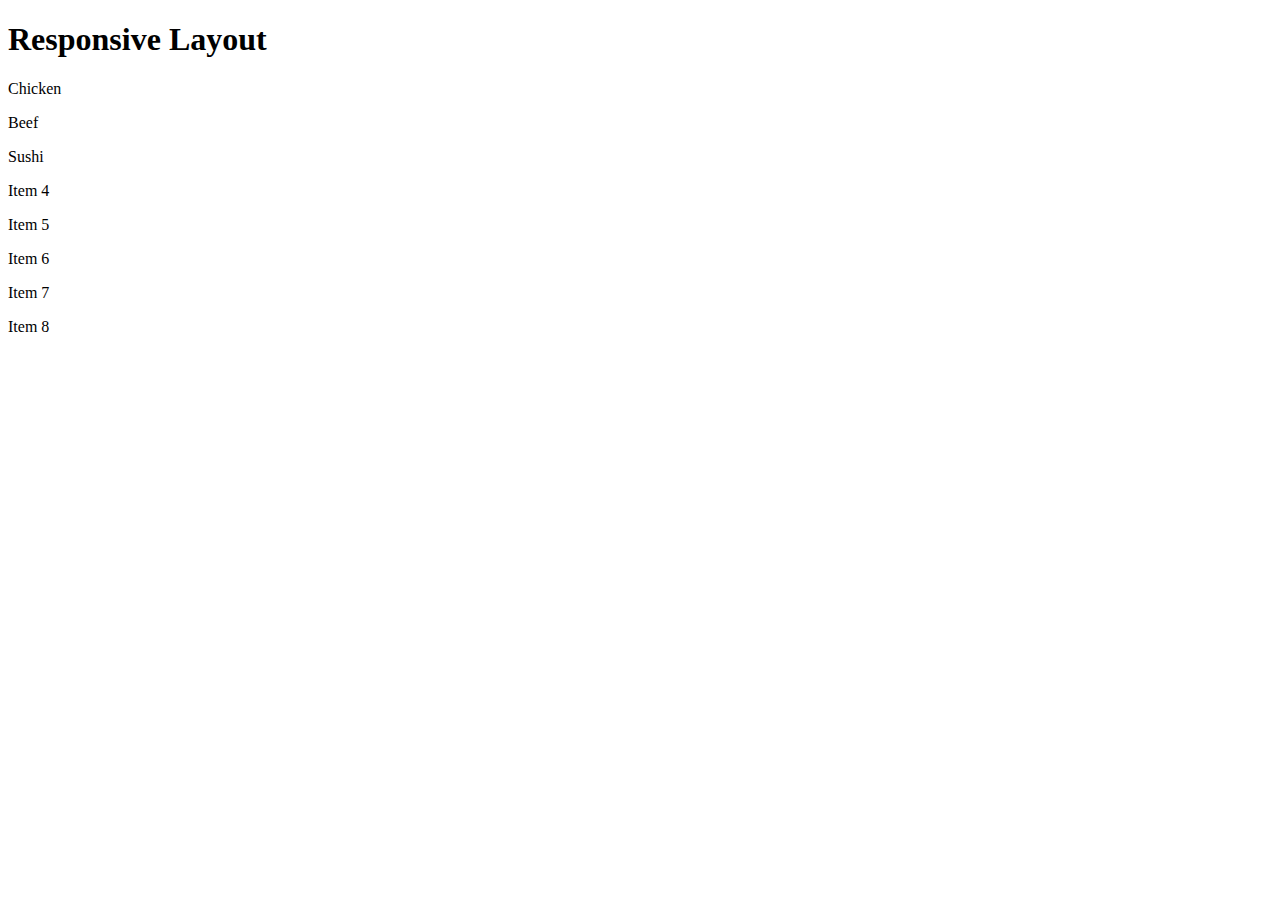
==== module2/index.html @ c3c454b9 "module2 solution" ====
<!DOCTYPE html>
<html>
<head>
<meta charset="utf-8">
<meta name="viewport" content="width=device-width, initial-scale=1">
<link rel="stylesheet" type="text/css" href="style.css">
<title>Our Menu</title>

</head>
<body>
<h1>Responsive Layout</h1>

<div class="row">
  <div class="col-lg-3 col-md-6"><p>Chicken</p></div>
  <div class="col-lg-3 col-md-6"><p>Beef</p></div>
  <div class="col-lg-3 col-md-6"><p>Sushi</p></div>
  <div class="col-lg-3 col-md-6"><p>Item 4</p></div>
  <div class="col-lg-3 col-md-6"><p>Item 5</p></div>
  <div class="col-lg-3 col-md-6"><p>Item 6</p></div>
  <div class="col-lg-3 col-md-6"><p>Item 7</p></div>
  <div class="col-lg-3 col-md-6"><p>Item 8</p></div>
</div>

</body>
</html>
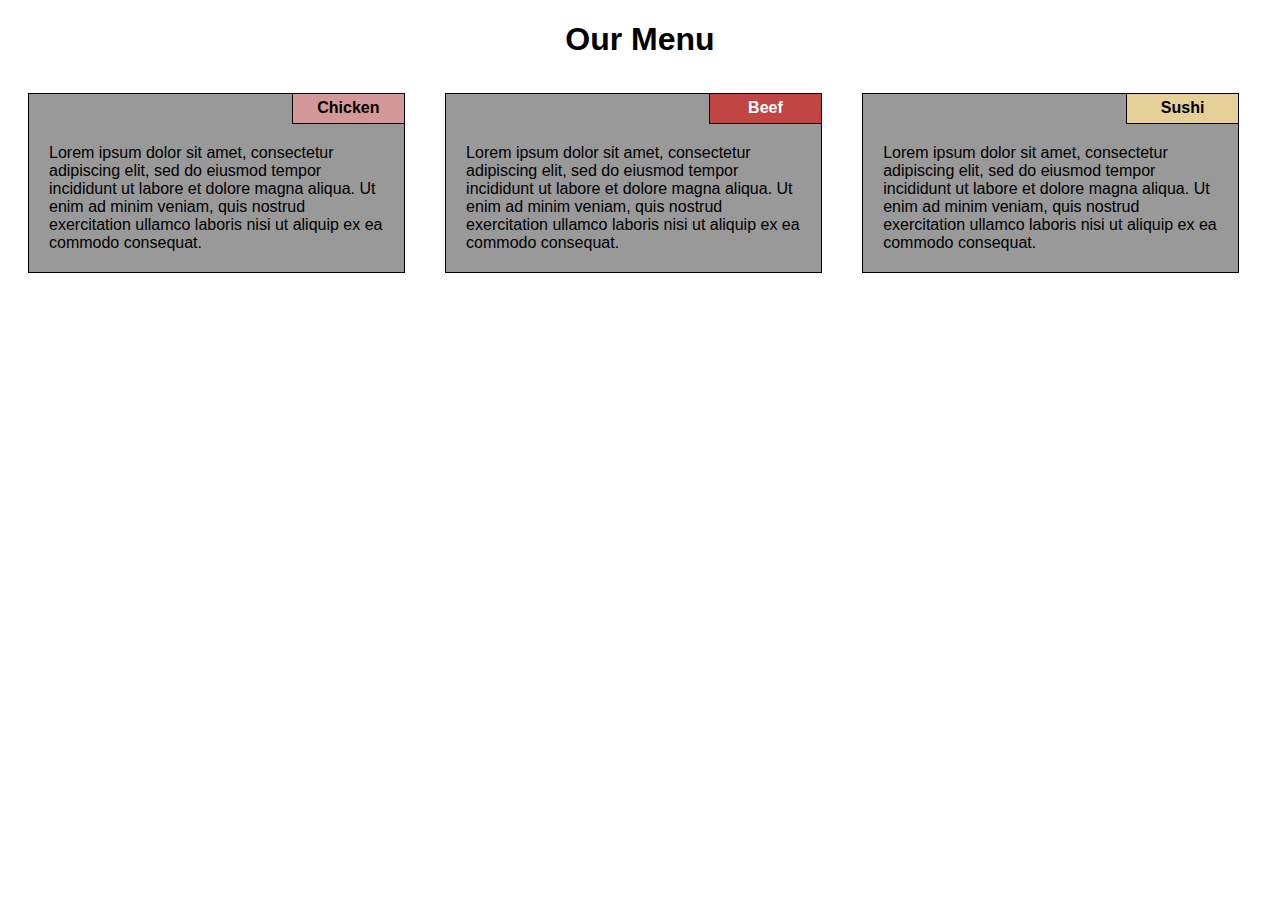
==== commit bd8a0dc3: "My Module2 Assignment" ====
--- a/module2/index.html
+++ b/module2/index.html
@@ -3,23 +3,31 @@
 <head>
 <meta charset="utf-8">
 <meta name="viewport" content="width=device-width, initial-scale=1">
-<link rel="stylesheet" type="text/css" href="style.css">
+<link rel="stylesheet" href="css/style.css">
 <title>Our Menu</title>
 
 </head>
 <body>
-<h1>Responsive Layout</h1>
+<h1>Our Menu</h1>
 
 <div class="row">
-  <div class="col-lg-3 col-md-6"><p>Chicken</p></div>
-  <div class="col-lg-3 col-md-6"><p>Beef</p></div>
-  <div class="col-lg-3 col-md-6"><p>Sushi</p></div>
-  <div class="col-lg-3 col-md-6"><p>Item 4</p></div>
-  <div class="col-lg-3 col-md-6"><p>Item 5</p></div>
-  <div class="col-lg-3 col-md-6"><p>Item 6</p></div>
-  <div class="col-lg-3 col-md-6"><p>Item 7</p></div>
-  <div class="col-lg-3 col-md-6"><p>Item 8</p></div>
+	<div class="col-lg-3 col-md-6 col-sm-12">
+  	<div class="box">
+  		<div id="chicken">Chicken</div>
+  		<div class="description">Lorem ipsum dolor sit amet, consectetur adipiscing elit, sed do eiusmod tempor incididunt ut labore et dolore magna aliqua. Ut enim ad minim veniam, quis nostrud exercitation ullamco laboris nisi ut aliquip ex ea commodo consequat.</div>
+	</div>
+	</div>
+<div class="col-lg-3 col-md-6 col-sm-12">
+	<div class="box">
+	<div id="beef">Beef</div>
+		<div class="description">Lorem ipsum dolor sit amet, consectetur adipiscing elit, sed do eiusmod tempor incididunt ut labore et dolore magna aliqua. Ut enim ad minim veniam, quis nostrud exercitation ullamco laboris nisi ut aliquip ex ea commodo consequat.</div>
+	</div>
 </div>
-
+<div class="col-lg-3 col-md-12 col-sm-12">
+	<div class="box">
+	<div id="sushi">Sushi</div>
+	  <div class="description">Lorem ipsum dolor sit amet, consectetur adipiscing elit, sed do eiusmod tempor incididunt ut labore et dolore magna aliqua. Ut enim ad minim veniam, quis nostrud exercitation ullamco laboris nisi ut aliquip ex ea commodo consequat.</div>
+	</div>
+</div>
 </body>
 </html>--- a/module2/css/style.css
+++ b/module2/css/style.css
@@ -0,0 +1,192 @@
+/********** Base styles **********/
+* {
+  box-sizing: border-box;
+  font-family: Helvetica;
+}
+h1 {
+  margin-bottom: 15px;
+  text-align:center;
+}
+
+.box{
+    border: 1px solid #000000;
+    background-color: #999999
+}
+.description {
+  clear:both;
+  padding: 20px;
+}
+#chicken {
+  position: relative;
+  background-color: #D59898;
+  top:0px;
+  left:70%;
+  width:30%;
+  height:30px;
+  text-align:center;
+  border-bottom: 1px solid black;
+  border-left: 1px solid black;
+  padding:5px;
+  font-weight: bold;
+}
+
+#beef{
+  border-bottom: 1px solid black;
+  border-left: 1px solid black;
+  background-color: #C14543;
+  color: #ffffff;
+  text-align: center;
+  float:right;
+  width: 30%;
+  height: 30px;
+  padding:5px;
+  font-weight: bold;
+}
+#sushi{  
+  border-bottom: 1px solid black;
+  border-left: 1px solid black;
+  background-color: #E5D198;
+  text-align: center;
+  float:right;
+  width: 30%;
+  height: 30px;
+  padding:5px;
+  font-weight: bold;
+}
+
+/* Simple Responsive Framework. */
+.row {
+  width: 100%;
+}
+
+/********** Desktop only **********/
+@media (min-width: 992px) {
+  .col-lg-1, .col-lg-2, .col-lg-3, .col-lg-4, .col-lg-5, .col-lg-6, .col-lg-7, .col-lg-8, .col-lg-9, .col-lg-10, .col-lg-11, .col-lg-12 {
+    float: left;
+    padding:20px;
+  }
+  .col-lg-1 {
+    width: 8.33%;
+  }
+  .col-lg-2 {
+    width: 16.66%;
+  }
+  .col-lg-3 {
+    width: 33%;
+  }
+  .col-lg-4 {
+    width: 33.33%;
+  }
+  .col-lg-5 {
+    width: 41.66%;
+  }
+  .col-lg-6 {
+    width: 50%;
+  }
+  .col-lg-7 {
+    width: 58.33%;
+  }
+  .col-lg-8 {
+    width: 66.66%;
+  }
+  .col-lg-9 {
+    width: 74.99%;
+  }
+  .col-lg-10 {
+    width: 83.33%;
+  }
+  .col-lg-11 {
+    width: 91.66%;
+  }
+  .col-lg-12 {
+    width: 100%;
+  }
+}
+
+/********** Tablet only**********/
+@media (min-width: 768px) and (max-width: 991px) {
+  .col-md-1, .col-md-2, .col-md-3, .col-md-4, .col-md-5, .col-md-6, .col-md-7, .col-md-8, .col-md-9, .col-md-10, .col-md-11, .col-md-12 {
+    float: left;
+    padding:20px;
+  }
+  .col-md-1 {
+    width: 8.33%;
+  }
+  .col-md-2 {
+    width: 16.66%;
+  }
+  .col-md-3 {
+    width: 25%;
+  }
+  .col-md-4 {
+    width: 33.33%;
+  }
+  .col-md-5 {
+    width: 41.66%;
+  }
+  .col-md-6 {
+    width: 50%;
+  }
+  .col-md-7 {
+    width: 58.33%;
+  }
+  .col-md-8 {
+    width: 66.66%;
+  }
+  .col-md-9 {
+    width: 74.99%;
+  }
+  .col-md-10 {
+    width: 83.33%;
+  }
+  .col-md-11 {
+    width: 91.66%;
+  }
+  .col-md-12 {
+    width: 100%;
+  }
+}
+
+/********** Mobile only**********/
+@media (max-width: 767px) {
+  .col-sm-1, .col-sm-2, .col-sm-3, .col-sm-4, .col-sm-5, .col-sm-6, .col-sm-7, .col-sm-8, .col-sm-9, .col-sm-10, .col-sm-11, .col-sm-12 {
+    float: left;
+    padding:20px;
+  }
+  .col-sm-1 {
+    width: 8.33%;
+  }
+  .col-sm-2 {
+    width: 16.66%;
+  }
+  .col-sm-3 {
+    width: 25%;
+  }
+  .col-sm-4 {
+    width: 33.33%;
+  }
+  .col-sm-5 {
+    width: 41.66%;
+  }
+  .col-sm-6 {
+    width: 50%;
+  }
+  .col-sm-7 {
+    width: 58.33%;
+  }
+  .col-sm-8 {
+    width: 66.66%;
+  }
+  .col-sm-9 {
+    width: 74.99%;
+  }
+  .col-sm-10 {
+    width: 83.33%;
+  }
+  .col-sm-11 {
+    width: 91.66%;
+  }
+  .col-sm-12 {
+    width: 100%;
+  }
+}